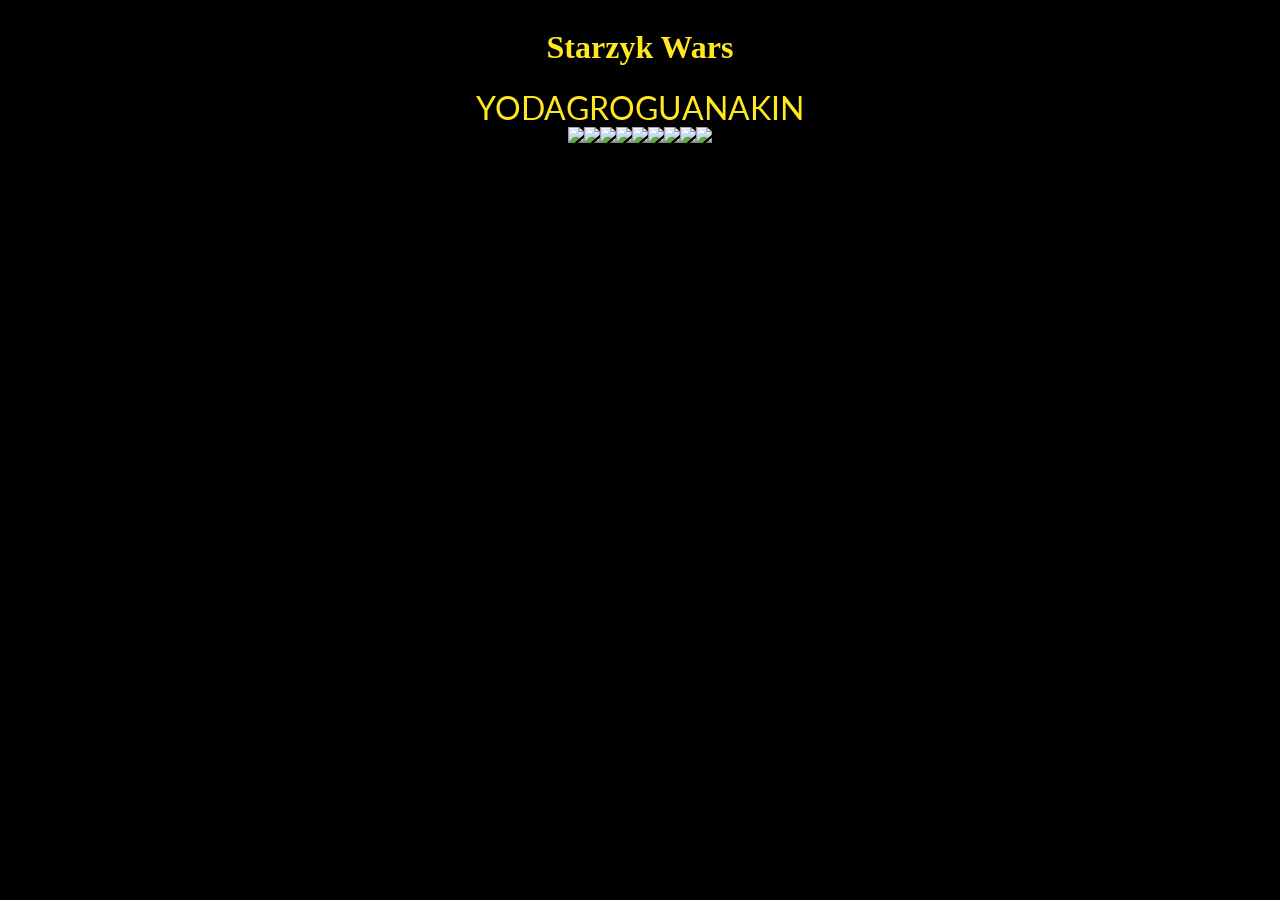
==== gorgu.html @ 7af98f57 "w commits" ====
<!DOCTYPE html>
<html lang="en">
  <head>
    <meta charset="UTF-8" />
    <meta name="viewport" content="width=device-width, initial-scale=1.0" />
    <meta http-equiv="X-UA-Compatible" content="ie=edge" />
    <link href="style.css" rel="stylesheet" type="text/css" />
    <title>Grogu</title>
  </head>
  <body>
    <h1>Starzyk Wars</h1>
    <nav>
      <a class="link" href="index.html">YODA</a>
      <a class="link" href="gorgu.html">GROGU</a>
      <a class="link" href="anakin.html">ANAKIN</a>
      <!-- add 3 page of starwars hero of your choice -->
    </nav>
     <div class="grogu">
  
      <img src=image/row-1-column-1.png> <img src=image/row-1-column-2.png> <img src=image/row-1-column-3.png> 
      
      <img src=image/row-2-column-1.png> <img src=image/row-2-column-2.png> <img src=image/row-2-column-3.png> 
      
      <img src=image/row-3-column-1.png> <img src=image/row-3-column-2.png> <img src=image/row-3-column-3.png>
   
      </div>
  </body>
</html>
---- style.css ----
@import url("https://fonts.googleapis.com/css?family=Lato|Poller+One&display=swap");

img {
  align-self: center;
}




@font-face {
  font-family: "SF Distant Galaxy";
  src: url("SFDistantGalaxy.ttf") format("truetype");
}


/* phone */
body {
  background-color: black;
  display: flex;
  justify-content: center;
  align-items: center;
  flex-direction: column;
}



h1 {
  font-family: "SF Distant Galaxy";
  color: #FFE81F;
}

.link {
  text-decoration: none;
  color: #FFE81F;
  font-family: "Lato";
  font-size: 32px;
}

nav{
  display: flex;
  justify-content: center;
  align-items: center;
  flex-direction: column;
}

.yoda {
  display: flex;
  flex-direction: column;
justify-content: center;
  max-width: 312px;
  flex-wrap: wrap;
}

.grogu {
  display: flex;
  flex-direction: column;
justify-content: center;
  max-width: 600px;
  flex-wrap: wrap;
}

.anakin {
  display: flex;
  flex-direction: column;
justify-content: center;
  max-width: 1000px;
  flex-wrap: wrap;
}

/* computer */
@media screen and (min-width: 600px) {
  .yoda {
    flex-direction: row;
  }

  .grogu {
    flex-direction: row;
  }

  .anakin {
    flex-direction: row;
  }

  nav{
    flex-direction: row;
    margin: auto;
  }
}
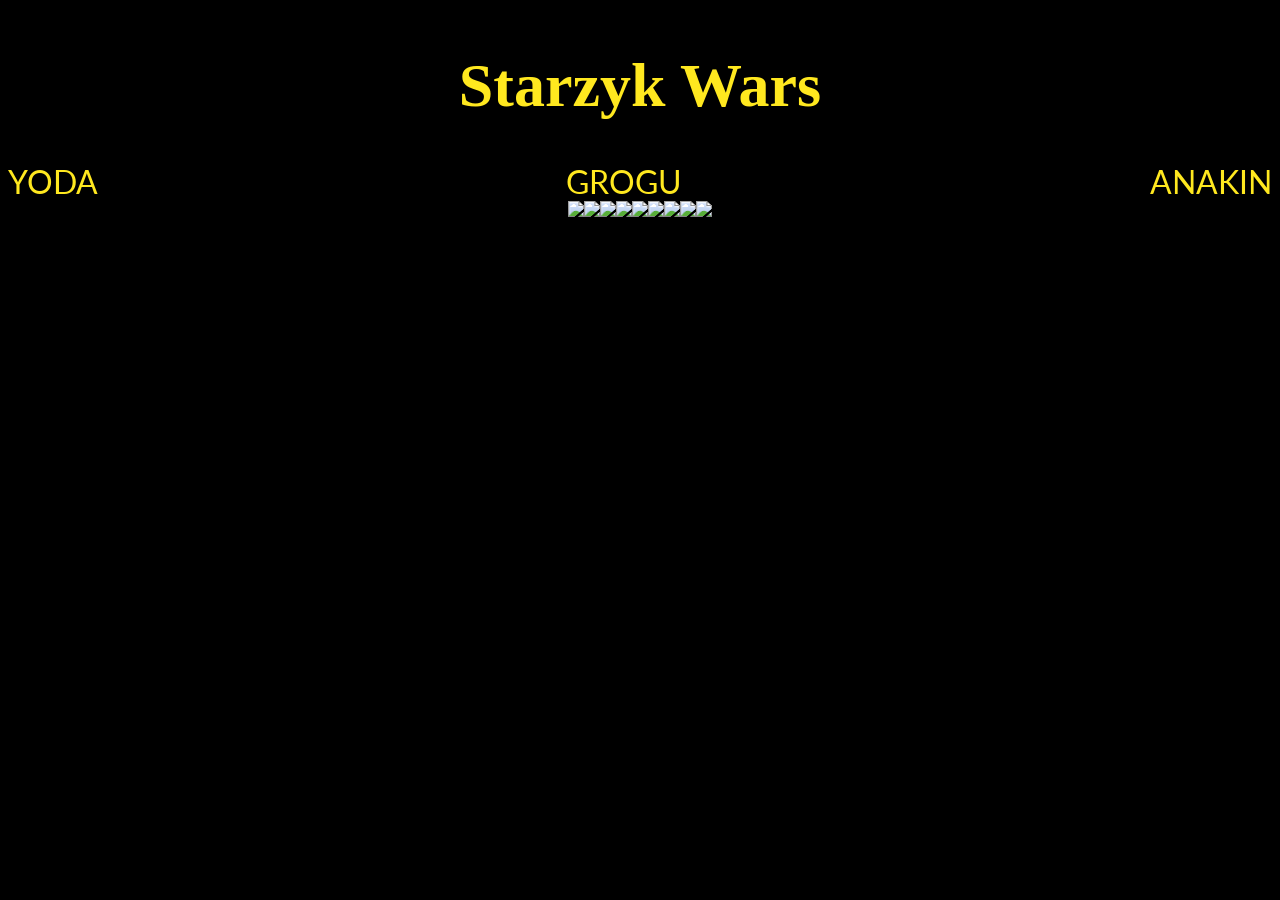
==== commit b2211a78: "corrected css" ====
--- a/gorgu.html
+++ b/gorgu.html
@@ -13,7 +13,6 @@
       <a class="link" href="index.html">YODA</a>
       <a class="link" href="gorgu.html">GROGU</a>
       <a class="link" href="anakin.html">ANAKIN</a>
-      <!-- add 3 page of starwars hero of your choice -->
     </nav>
      <div class="grogu">
   
--- a/style.css
+++ b/style.css
@@ -27,6 +27,7 @@
 h1 {
   font-family: "SF Distant Galaxy";
   color: #FFE81F;
+  font-size: 62px;
 }
 
 .link {
@@ -37,10 +38,11 @@
 }
 
 nav{
+  width: 100%;
+  height: 100%;
   display: flex;
-  justify-content: center;
+  justify-content: space-between;
   align-items: center;
-  flex-direction: column;
 }
 
 .yoda {
